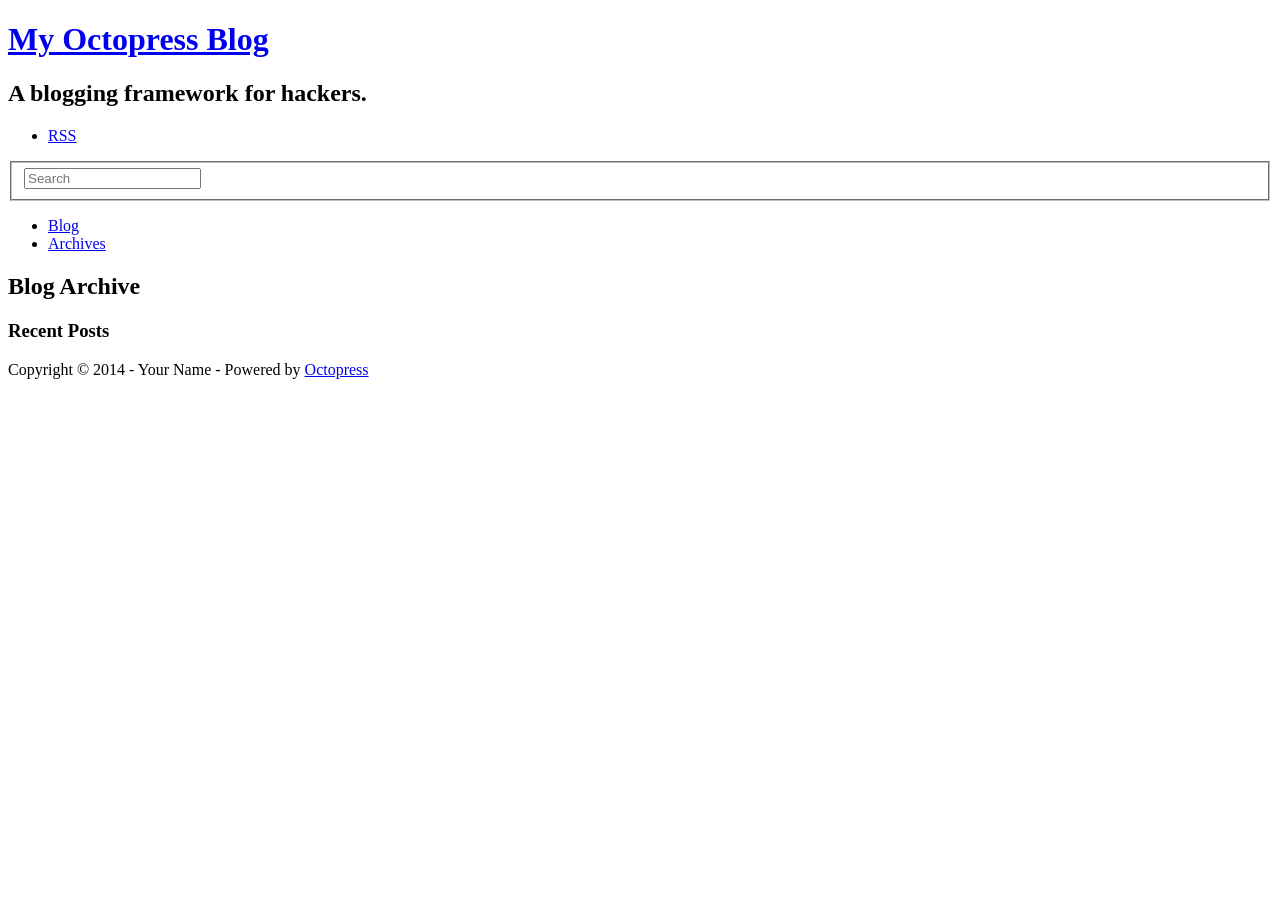
==== blog/archives/index.html @ 4d274af5 "Site updated at 2014-06-02 00:42:21 UTC" ====
<!DOCTYPE html>
<!--[if IEMobile 7 ]><html class="no-js iem7"><![endif]-->
<!--[if lt IE 9]><html class="no-js lte-ie8"><![endif]-->
<!--[if (gt IE 8)|(gt IEMobile 7)|!(IEMobile)|!(IE)]><!--><html class="no-js" lang="en"><!--<![endif]-->
<head>
  <meta charset="utf-8">
  <title>Blog Archive - My Octopress Blog</title>
  <meta name="author" content="Your Name">

  
  <meta name="description" content=" Blog Archive Recent Posts ">
  

  <!-- http://t.co/dKP3o1e -->
  <meta name="HandheldFriendly" content="True">
  <meta name="MobileOptimized" content="320">
  <meta name="viewport" content="width=device-width, initial-scale=1">

  
  <link rel="canonical" href="http://dmgerman.github.io/socialseng/blog/archives">
  <link href="/socialseng/favicon.png" rel="icon">
  <link href="/socialseng/stylesheets/screen.css" media="screen, projection" rel="stylesheet" type="text/css">
  <link href="/socialseng/atom.xml" rel="alternate" title="My Octopress Blog" type="application/atom+xml">
  <script src="/socialseng/javascripts/modernizr-2.0.js"></script>
  <script src="//ajax.googleapis.com/ajax/libs/jquery/1.9.1/jquery.min.js"></script>
  <script>!window.jQuery && document.write(unescape('%3Cscript src="./javascripts/libs/jquery.min.js"%3E%3C/script%3E'))</script>
  <script src="/socialseng/javascripts/octopress.js" type="text/javascript"></script>
  <!--Fonts from Google"s Web font directory at http://google.com/webfonts -->
<link href="//fonts.googleapis.com/css?family=PT+Serif:regular,italic,bold,bolditalic" rel="stylesheet" type="text/css">
<link href="//fonts.googleapis.com/css?family=PT+Sans:regular,italic,bold,bolditalic" rel="stylesheet" type="text/css">

  

</head>

<body   >
  <header role="banner"><hgroup>
  <h1><a href="/socialseng/">My Octopress Blog</a></h1>
  
    <h2>A blogging framework for hackers.</h2>
  
</hgroup>

</header>
  <nav role="navigation"><ul class="subscription" data-subscription="rss">
  <li><a href="/socialseng/atom.xml" rel="subscribe-rss" title="subscribe via RSS">RSS</a></li>
  
</ul>
  
<form action="https://www.google.com/search" method="get">
  <fieldset role="search">
    <input type="hidden" name="q" value="site:dmgerman.github.io/socialseng" />
    <input class="search" type="text" name="q" results="0" placeholder="Search"/>
  </fieldset>
</form>
  
<ul class="main-navigation">
  <li><a href="/socialseng/">Blog</a></li>
  <li><a href="/socialseng/blog/archives">Archives</a></li>
</ul>

</nav>
  <div id="main">
    <div id="content">
      <div>
<article role="article">
  
  <header>
    <h1 class="entry-title">Blog Archive</h1>
    
  </header>
  
  <div id="blog-archives">

</div>

  
</article>

</div>

<aside class="sidebar">
  
    <section>
  <h1>Recent Posts</h1>
  <ul id="recent_posts">
    
  </ul>
</section>





  
</aside>


    </div>
  </div>
  <footer role="contentinfo"><p>
  Copyright &copy; 2014 - Your Name -
  <span class="credit">Powered by <a href="http://octopress.org">Octopress</a></span>
</p>

</footer>
  







  <script type="text/javascript">
    (function(){
      var twitterWidgets = document.createElement('script');
      twitterWidgets.type = 'text/javascript';
      twitterWidgets.async = true;
      twitterWidgets.src = '//platform.twitter.com/widgets.js';
      document.getElementsByTagName('head')[0].appendChild(twitterWidgets);
    })();
  </script>





</body>
</html>
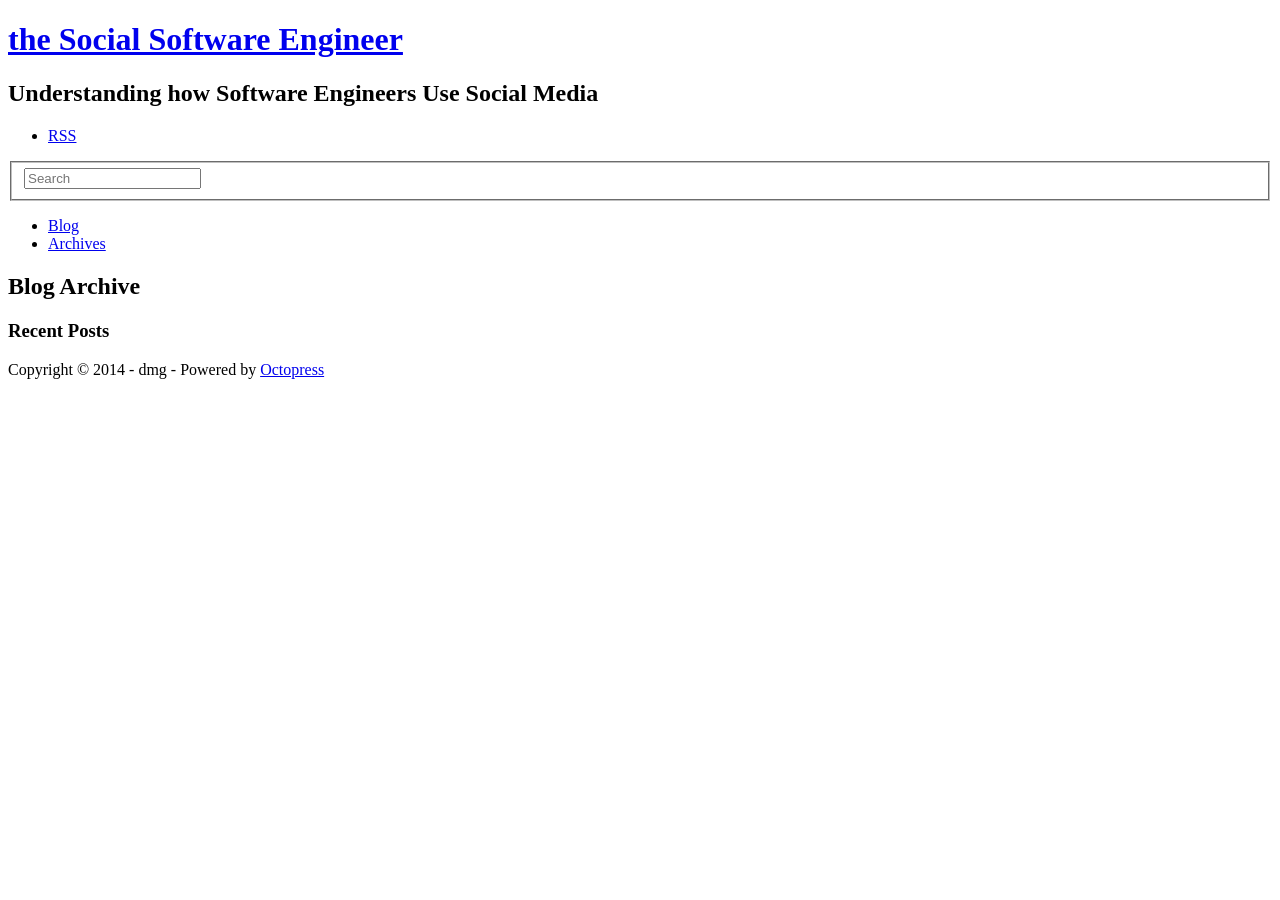
==== commit acf28ab4: "Site updated at 2014-06-02 00:45:28 UTC" ====
--- a/blog/archives/index.html
+++ b/blog/archives/index.html
@@ -5,8 +5,8 @@
 <!--[if (gt IE 8)|(gt IEMobile 7)|!(IEMobile)|!(IE)]><!--><html class="no-js" lang="en"><!--<![endif]-->
 <head>
   <meta charset="utf-8">
-  <title>Blog Archive - My Octopress Blog</title>
-  <meta name="author" content="Your Name">
+  <title>Blog Archive - the Social Software Engineer</title>
+  <meta name="author" content="dmg">
 
   
   <meta name="description" content=" Blog Archive Recent Posts ">
@@ -21,7 +21,7 @@
   <link rel="canonical" href="http://dmgerman.github.io/socialseng/blog/archives">
   <link href="/socialseng/favicon.png" rel="icon">
   <link href="/socialseng/stylesheets/screen.css" media="screen, projection" rel="stylesheet" type="text/css">
-  <link href="/socialseng/atom.xml" rel="alternate" title="My Octopress Blog" type="application/atom+xml">
+  <link href="/socialseng/atom.xml" rel="alternate" title="the Social Software Engineer" type="application/atom+xml">
   <script src="/socialseng/javascripts/modernizr-2.0.js"></script>
   <script src="//ajax.googleapis.com/ajax/libs/jquery/1.9.1/jquery.min.js"></script>
   <script>!window.jQuery && document.write(unescape('%3Cscript src="./javascripts/libs/jquery.min.js"%3E%3C/script%3E'))</script>
@@ -36,9 +36,9 @@
 
 <body   >
   <header role="banner"><hgroup>
-  <h1><a href="/socialseng/">My Octopress Blog</a></h1>
+  <h1><a href="/socialseng/">the Social Software Engineer</a></h1>
   
-    <h2>A blogging framework for hackers.</h2>
+    <h2>Understanding how Software Engineers Use Social Media</h2>
   
 </hgroup>
 
@@ -100,7 +100,7 @@
     </div>
   </div>
   <footer role="contentinfo"><p>
-  Copyright &copy; 2014 - Your Name -
+  Copyright &copy; 2014 - dmg -
   <span class="credit">Powered by <a href="http://octopress.org">Octopress</a></span>
 </p>
 
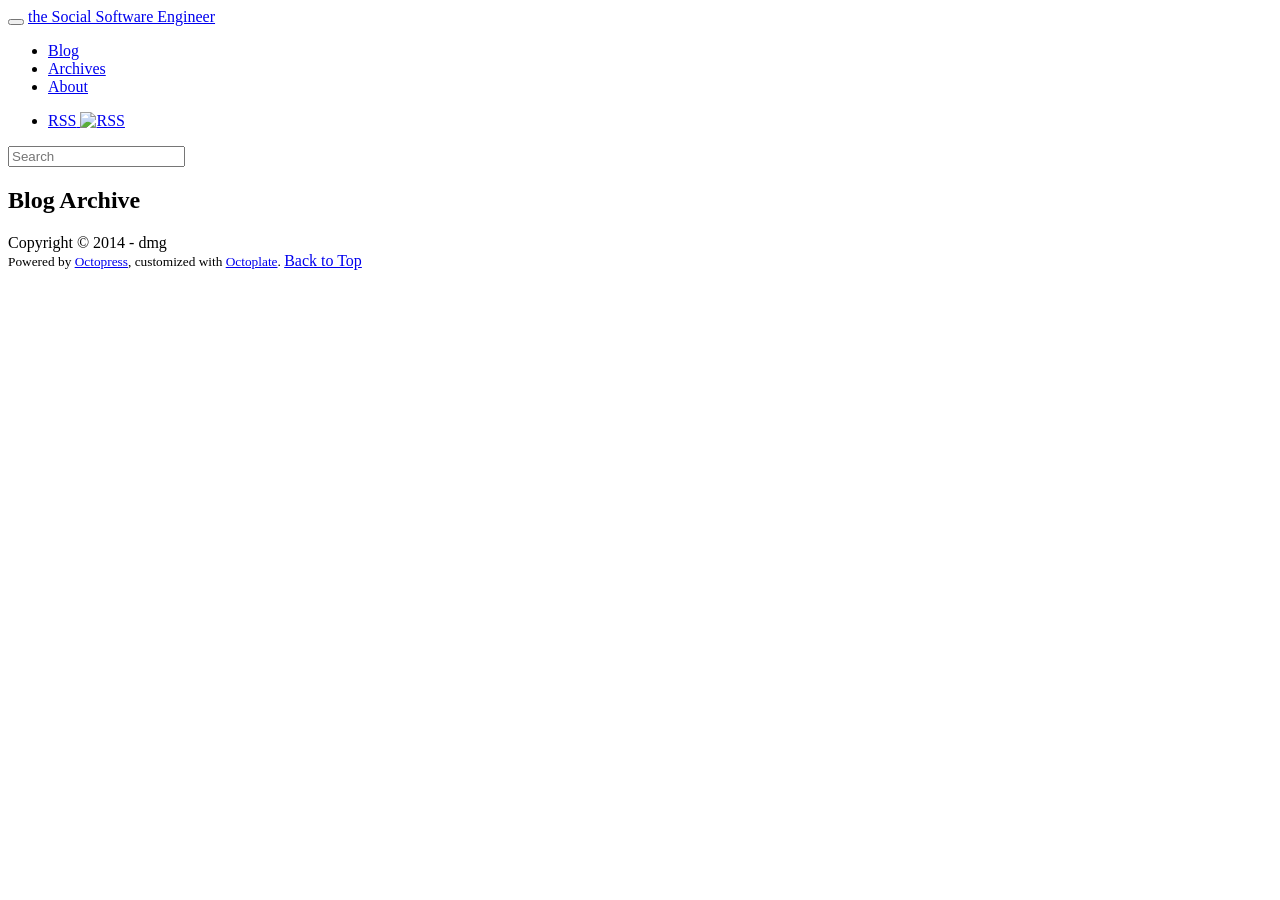
==== commit c0da3ad3: "Site updated at 2014-06-02 01:09:45 UTC" ====
--- a/blog/archives/index.html
+++ b/blog/archives/index.html
@@ -1,4 +1,3 @@
-
 <!DOCTYPE html>
 <!--[if IEMobile 7 ]><html class="no-js iem7"><![endif]-->
 <!--[if lt IE 9]><html class="no-js lte-ie8"><![endif]-->
@@ -9,7 +8,6 @@
   <meta name="author" content="dmg">
 
   
-  <meta name="description" content=" Blog Archive Recent Posts ">
   
 
   <!-- http://t.co/dKP3o1e -->
@@ -19,93 +17,110 @@
 
   
   <link rel="canonical" href="http://dmgerman.github.io/socialseng/blog/archives">
-  <link href="/socialseng/favicon.png" rel="icon">
-  <link href="/socialseng/stylesheets/screen.css" media="screen, projection" rel="stylesheet" type="text/css">
+  <link href="/socialseng/favicon.png" type="image/png" rel="icon">
   <link href="/socialseng/atom.xml" rel="alternate" title="the Social Software Engineer" type="application/atom+xml">
-  <script src="/socialseng/javascripts/modernizr-2.0.js"></script>
-  <script src="//ajax.googleapis.com/ajax/libs/jquery/1.9.1/jquery.min.js"></script>
-  <script>!window.jQuery && document.write(unescape('%3Cscript src="./javascripts/libs/jquery.min.js"%3E%3C/script%3E'))</script>
-  <script src="/socialseng/javascripts/octopress.js" type="text/javascript"></script>
-  <!--Fonts from Google"s Web font directory at http://google.com/webfonts -->
-<link href="//fonts.googleapis.com/css?family=PT+Serif:regular,italic,bold,bolditalic" rel="stylesheet" type="text/css">
-<link href="//fonts.googleapis.com/css?family=PT+Sans:regular,italic,bold,bolditalic" rel="stylesheet" type="text/css">
 
+  <link href="/socialseng/javascripts/libs/bootstrap-3.0.0/dist/css/bootstrap.min.css" rel="stylesheet" type="text/css">
+<link href="/socialseng/javascripts/libs/bootstrap-3.0.0/dist/css/bootstrap-theme.min.css" rel="stylesheet" type="text/css">
+<link href="/socialseng/stylesheets/screen.css" media="screen, projection" rel="stylesheet" type="text/css">
+
+
+  <script src="/socialseng/javascripts/libs/jquery/jquery-2.0.3.min.js"></script>
   
 
 </head>
 
-<body   >
-  <header role="banner"><hgroup>
-  <h1><a href="/socialseng/">the Social Software Engineer</a></h1>
-  
-    <h2>Understanding how Software Engineers Use Social Media</h2>
-  
-</hgroup>
+  <body   >
+    <div id="wrap">
+      <header role="banner">
+        <nav class="navbar navbar-inverse navbar-fixed-top" role="navigation">
+    <div class="container">
+        <div class="navbar-header">
+            <button type="button" class="navbar-toggle" data-toggle="collapse" data-target=".navbar-collapse">
+                <span class="icon-bar"></span>
+                <span class="icon-bar"></span>
+                <span class="icon-bar"></span>
+            </button>
+            <a class="navbar-brand" href="/socialseng/">the Social Software Engineer</a>
+        </div>
 
-</header>
-  <nav role="navigation"><ul class="subscription" data-subscription="rss">
-  <li><a href="/socialseng/atom.xml" rel="subscribe-rss" title="subscribe via RSS">RSS</a></li>
-  
-</ul>
-  
-<form action="https://www.google.com/search" method="get">
-  <fieldset role="search">
-    <input type="hidden" name="q" value="site:dmgerman.github.io/socialseng" />
-    <input class="search" type="text" name="q" results="0" placeholder="Search"/>
-  </fieldset>
-</form>
-  
-<ul class="main-navigation">
-  <li><a href="/socialseng/">Blog</a></li>
-  <li><a href="/socialseng/blog/archives">Archives</a></li>
-</ul>
+        <div class="navbar-collapse collapse">
+            <ul class="nav navbar-nav">
+                <li><a href="/socialseng/">Blog</a></li>
+                <li><a href="/socialseng/blog/archives">Archives</a></li>
+                <li><a href="/socialseng/about">About</a></li>
+            </ul>
+            <ul class="nav navbar-nav navbar-right">
+                <li>
+                    <a class="subscribe-rss" href="/socialseng/atom.xml" title="subscribe via RSS">
+                        <span class="visible-xs">RSS</span>
+                        <img class="hidden-xs" src="/socialseng/images/rss.png" alt="RSS">
+                    </a>
+                </li>
+                
+            </ul>
+            
+                <form class="search navbar-form navbar-right" action="https://www.google.com/search" method="GET">
+                    <input type="hidden" name="q" value="site:dmgerman.github.io/socialseng">
+                    <div class="form-group">
+                        <input class="form-control" type="text" name="q" placeholder="Search">
+                    </div>
+                </form>
+            
+        </div>
+    </div>
+</nav>
 
-</nav>
-  <div id="main">
-    <div id="content">
-      <div>
-<article role="article">
-  
-  <header>
-    <h1 class="entry-title">Blog Archive</h1>
-    
-  </header>
-  
-  <div id="blog-archives">
+
+      </header>
+      <div id="main" class="container">
+        <div id="content">
+          <div class="row">
+  <div class="page-content col-md-9">
+    <article role="article">
+      
+        <header class="page-header">
+          
+          
+            <h1 class="entry-title">
+              Blog Archive
+              
+            </h1>
+          
+        </header>
+      
+      <div class="entry-content">
+        <div id="blog-archives">
 
 </div>
 
-  
-</article>
+      </div>
+      
+    </article>
+    
+  </div>
+</div>
+
+        </div>
+      </div>
+    <footer role="contentinfo"><div class="container">
+    <p class="text-muted credits">
+  Copyright &copy; 2014 - dmg<br>
+  <small>
+      <span class="credit">Powered by <a href="http://octopress.org">Octopress</a></span>,
+      <span class="credit">customized with <a href="https://github.com/mjhea0/octoplate">Octoplate</a></span>.
+  </small>
+  <a href="#" id="back">Back to Top</a>
+</p>
+
+<nav id="bottom" class="navbar navbar-inverse navbar-fixed-bottom" role="navigation">
+</nav>
 
 </div>
+</footer>
+    <script src="/socialseng/javascripts/libs/bootstrap-3.0.0/dist/js/bootstrap.min.js"></script>
+<script src="/socialseng/javascripts/modernizr-2.0.js"></script>
 
-<aside class="sidebar">
-  
-    <section>
-  <h1>Recent Posts</h1>
-  <ul id="recent_posts">
-    
-  </ul>
-</section>
-
-
-
-
-
-  
-</aside>
-
-
-    </div>
-  </div>
-  <footer role="contentinfo"><p>
-  Copyright &copy; 2014 - dmg -
-  <span class="credit">Powered by <a href="http://octopress.org">Octopress</a></span>
-</p>
-
-</footer>
-  
 
 
 
@@ -127,5 +142,6 @@
 
 
 
-</body>
+    </div>
+  </body>
 </html>
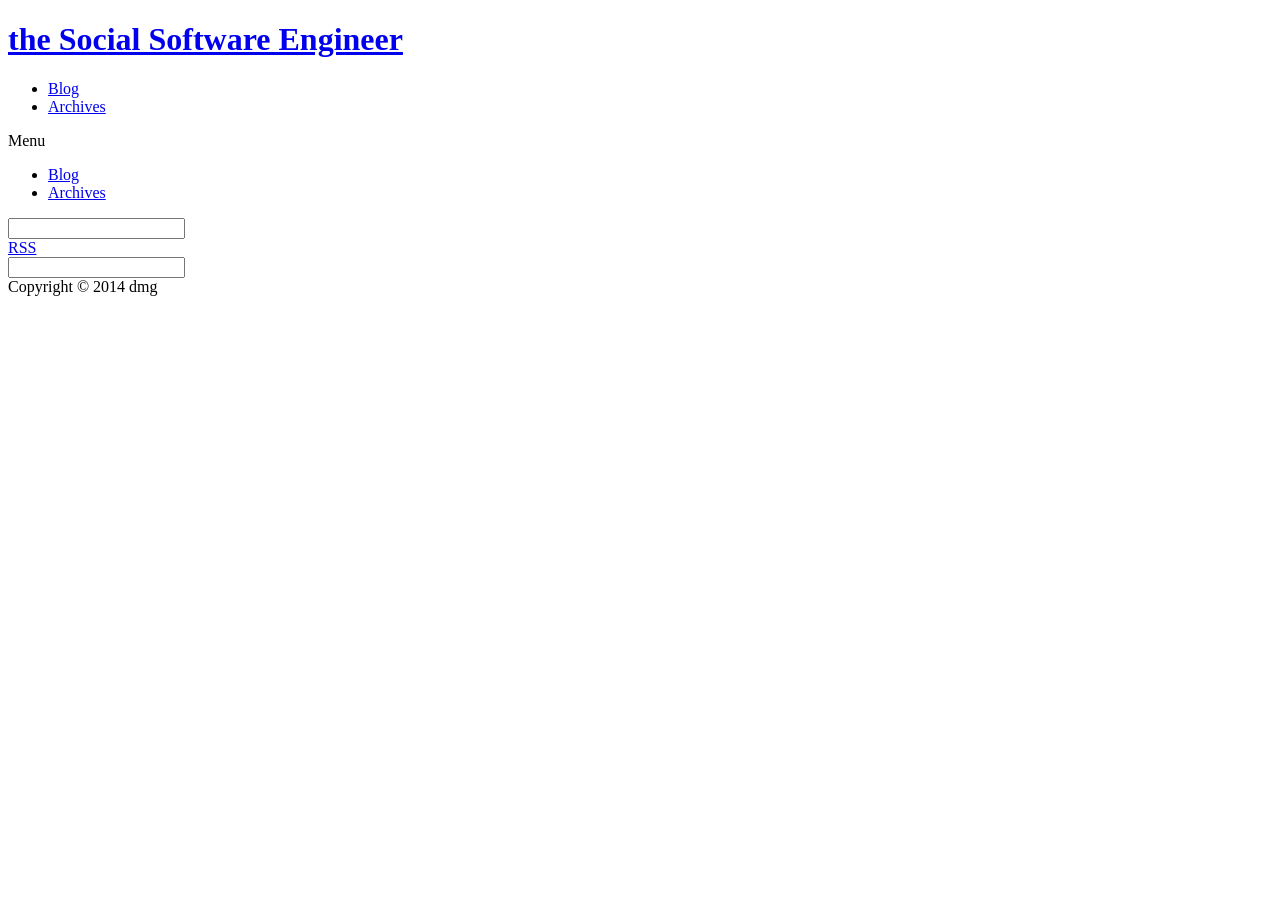
==== commit e3865ce7: "Site updated at 2014-06-02 01:17:05 UTC" ====
--- a/blog/archives/index.html
+++ b/blog/archives/index.html
@@ -1,147 +1,96 @@
-<!DOCTYPE html>
-<!--[if IEMobile 7 ]><html class="no-js iem7"><![endif]-->
-<!--[if lt IE 9]><html class="no-js lte-ie8"><![endif]-->
-<!--[if (gt IE 8)|(gt IEMobile 7)|!(IEMobile)|!(IE)]><!--><html class="no-js" lang="en"><!--<![endif]-->
+
+<!DOCTYPE HTML>
+<html>
 <head>
-  <meta charset="utf-8">
-  <title>Blog Archive - the Social Software Engineer</title>
-  <meta name="author" content="dmg">
+	<meta charset="utf-8">
+	<title>Blog Archives - the Social Software Engineer</title>
+	<meta name="author" content="dmg">
 
-  
-  
+	
+	<meta name="description" content="">
+	
+	<meta name="viewport" content="width=device-width, initial-scale=1, maximum-scale=1">
 
-  <!-- http://t.co/dKP3o1e -->
-  <meta name="HandheldFriendly" content="True">
-  <meta name="MobileOptimized" content="320">
-  <meta name="viewport" content="width=device-width, initial-scale=1">
-
-  
-  <link rel="canonical" href="http://dmgerman.github.io/socialseng/blog/archives">
-  <link href="/socialseng/favicon.png" type="image/png" rel="icon">
-  <link href="/socialseng/atom.xml" rel="alternate" title="the Social Software Engineer" type="application/atom+xml">
-
-  <link href="/socialseng/javascripts/libs/bootstrap-3.0.0/dist/css/bootstrap.min.css" rel="stylesheet" type="text/css">
-<link href="/socialseng/javascripts/libs/bootstrap-3.0.0/dist/css/bootstrap-theme.min.css" rel="stylesheet" type="text/css">
-<link href="/socialseng/stylesheets/screen.css" media="screen, projection" rel="stylesheet" type="text/css">
+	<link href="/socialseng/atom.xml" rel="alternate" title="the Social Software Engineer" type="application/atom+xml">
+	<link rel="canonical" href="">
+	<link href="/socialseng/favicon.png" rel="shortcut icon">
+	<link href="/socialseng/stylesheets/screen.css" media="screen, projection" rel="stylesheet" type="text/css">
+	<!--[if lt IE 9]><script src="//html5shiv.googlecode.com/svn/trunk/html5.js"></script><![endif]-->
+	<script async="true" src="//ajax.googleapis.com/ajax/libs/jquery/1.7.2/jquery.min.js"></script>
+	
+</head>
 
 
-  <script src="/socialseng/javascripts/libs/jquery/jquery-2.0.3.min.js"></script>
-  
-
-</head>
-
-  <body   >
-    <div id="wrap">
-      <header role="banner">
-        <nav class="navbar navbar-inverse navbar-fixed-top" role="navigation">
-    <div class="container">
-        <div class="navbar-header">
-            <button type="button" class="navbar-toggle" data-toggle="collapse" data-target=".navbar-collapse">
-                <span class="icon-bar"></span>
-                <span class="icon-bar"></span>
-                <span class="icon-bar"></span>
-            </button>
-            <a class="navbar-brand" href="/socialseng/">the Social Software Engineer</a>
-        </div>
-
-        <div class="navbar-collapse collapse">
-            <ul class="nav navbar-nav">
-                <li><a href="/socialseng/">Blog</a></li>
-                <li><a href="/socialseng/blog/archives">Archives</a></li>
-                <li><a href="/socialseng/about">About</a></li>
-            </ul>
-            <ul class="nav navbar-nav navbar-right">
-                <li>
-                    <a class="subscribe-rss" href="/socialseng/atom.xml" title="subscribe via RSS">
-                        <span class="visible-xs">RSS</span>
-                        <img class="hidden-xs" src="/socialseng/images/rss.png" alt="RSS">
-                    </a>
-                </li>
-                
-            </ul>
-            
-                <form class="search navbar-form navbar-right" action="https://www.google.com/search" method="GET">
-                    <input type="hidden" name="q" value="site:dmgerman.github.io/socialseng">
-                    <div class="form-group">
-                        <input class="form-control" type="text" name="q" placeholder="Search">
-                    </div>
-                </form>
-            
-        </div>
-    </div>
+<body>
+	<header id="header" class="inner"><h1><a href="/socialseng/">the Social Software Engineer</a></h1>
+<nav id="main-nav"><ul class="main">
+	<li><a href="/socialseng/">Blog</a></li>
+	<li><a href="/socialseng/blog/archives">Archives</a></li>
+</ul>
+</nav>
+<nav id="mobile-nav">
+	<div class="alignleft menu">
+		<a class="button">Menu</a>
+		<div class="container"><ul class="main">
+	<li><a href="/socialseng/">Blog</a></li>
+	<li><a href="/socialseng/blog/archives">Archives</a></li>
+</ul>
+</div>
+	</div>
+	<div class="alignright search">
+		<a class="button"></a>
+		<div class="container">
+			<form action="https://www.google.com/search" method="get">
+				<input type="text" name="q" results="0">
+				<input type="hidden" name="q" value="site:dmgerman.github.io/socialseng">
+			</form>
+		</div>
+	</div>
+</nav>
+<nav id="sub-nav" class="alignright">
+	<div class="social">
+		
+		
+		
+		
+    
+		
+		
+		
+		
+		
+		<a class="rss" href="/socialseng/atom.xml" title="RSS">RSS</a>
+		
+    
+	</div>
+	<form class="search" action="https://www.google.com/search" method="get">
+		<input class="alignright" type="text" name="q" results="0">
+		<input type="hidden" name="q" value="site:dmgerman.github.io/socialseng">
+	</form>
 </nav>
 
+</header>
+	
+		
+	
+	<div id="content" class="inner"></div>
+	<footer id="footer" class="inner">Copyright &copy; 2014
 
-      </header>
-      <div id="main" class="container">
-        <div id="content">
-          <div class="row">
-  <div class="page-content col-md-9">
-    <article role="article">
-      
-        <header class="page-header">
-          
-          
-            <h1 class="entry-title">
-              Blog Archive
-              
-            </h1>
-          
-        </header>
-      
-      <div class="entry-content">
-        <div id="blog-archives">
+    dmg
 
-</div>
-
-      </div>
-      
-    </article>
-    
-  </div>
-</div>
-
-        </div>
-      </div>
-    <footer role="contentinfo"><div class="container">
-    <p class="text-muted credits">
-  Copyright &copy; 2014 - dmg<br>
-  <small>
-      <span class="credit">Powered by <a href="http://octopress.org">Octopress</a></span>,
-      <span class="credit">customized with <a href="https://github.com/mjhea0/octoplate">Octoplate</a></span>.
-  </small>
-  <a href="#" id="back">Back to Top</a>
-</p>
-
-<nav id="bottom" class="navbar navbar-inverse navbar-fixed-bottom" role="navigation">
-</nav>
-
-</div>
 </footer>
-    <script src="/socialseng/javascripts/libs/bootstrap-3.0.0/dist/js/bootstrap.min.js"></script>
-<script src="/socialseng/javascripts/modernizr-2.0.js"></script>
+	<script src="/socialseng/javascripts/slash.js"></script>
+<script src="/socialseng/javascripts/jquery.fancybox.pack.js"></script>
+<script type="text/javascript">
+(function($){
+	$('.fancybox').fancybox();
+})(jQuery);
+</script> <!-- Delete or comment this line to disable Fancybox -->
 
 
 
 
 
 
-
-
-  <script type="text/javascript">
-    (function(){
-      var twitterWidgets = document.createElement('script');
-      twitterWidgets.type = 'text/javascript';
-      twitterWidgets.async = true;
-      twitterWidgets.src = '//platform.twitter.com/widgets.js';
-      document.getElementsByTagName('head')[0].appendChild(twitterWidgets);
-    })();
-  </script>
-
-
-
-
-
-    </div>
-  </body>
-</html>
+</body>
+</html>
